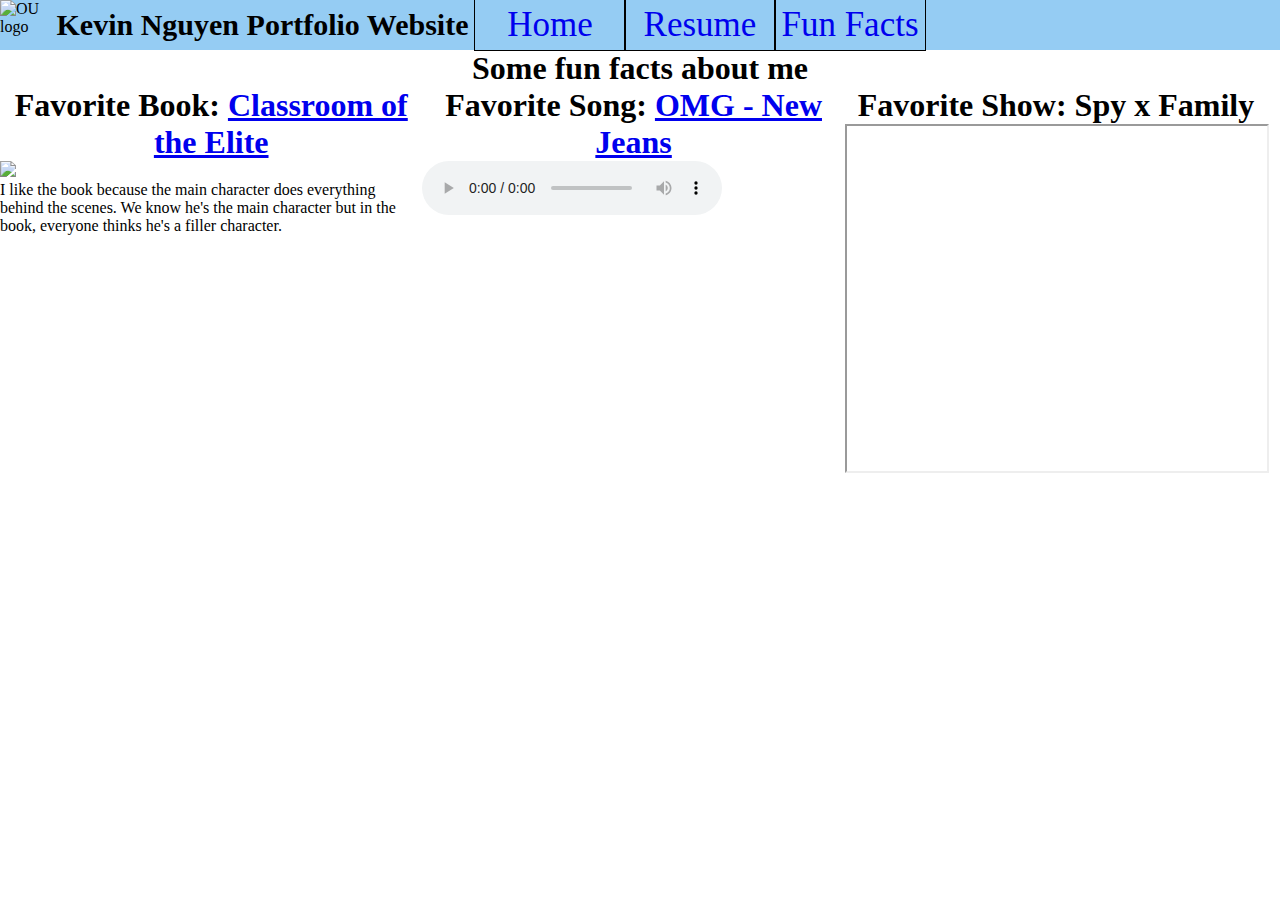
==== frontend/html/my_fun_facts.html @ 4d43c294 "Added parent div for the fun facts" ====
<!DOCTYPE html>
<html lang="en">
    <head>
        <meta charset="UTF-8">
        <title>Portfolio</title>
        <link rel="icon" type="image/x-icon" href="../assets/img/OU.png">
        <link rel="stylesheet" href="../assets/css/main.css">
    </head>

    <body>

        <nav class="navbar-container">
            <img src="../assets/img/OU.png" class="navbar-image" alt="OU logo">
            <h1>Kevin Nguyen Portfolio Website</h1>
            <a href="../index.html">Home</a>
            <a href="my_resume.html">Resume</a>
            <a href="my_fun_facts.html">Fun Facts</a>
        </nav>

        <div>
            <h1>Some fun facts about me</h1>

            <div class="fun-facts">
                <section>
                    <h1>Favorite Book: <a href="https://www.amazon.com/Classroom-Elite-Light-Novel-Vol/dp/1642751375">Classroom of the Elite</a></h1>
                    <img src="../assets/img/cote.jpg"></img>
                    <p>I like the book because the main character does everything behind the scenes. We know he's the main character but in the book, everyone thinks he's a filler character.</p>
                </section>

                <section>
                    <h1>Favorite Song: <a href="https://www.youtube.com/watch?v=jT0Lh-N3TSg">OMG - New Jeans</a></h1>
                    <audio controls>
                        <source src="../assets/audio/OMG - New Jeans.mp3" /></audio>
                </section>

                <section>
                    <h1>Favorite Show: Spy x Family</a></h1>
                    <iframe width="420" height="345" src="https://www.youtube.com/embed/G2hMxiHai1Q"></iframe>
                </section>
            </div>
        </div>
    </body>
</html>
---- frontend/assets/css/main.css ----
@import "navbar.css";
@import "index.css";
@import "fun_facts.css";

*
{
    margin: 0;
    padding: 0;
}

h1, h2
{
    text-align: center;
}

.footer
{
    display: grid;
    background-color: rgb(149, 204, 243);
    grid-template-columns: repeat(2, 300px);
    grid-template-rows: 50px;
}
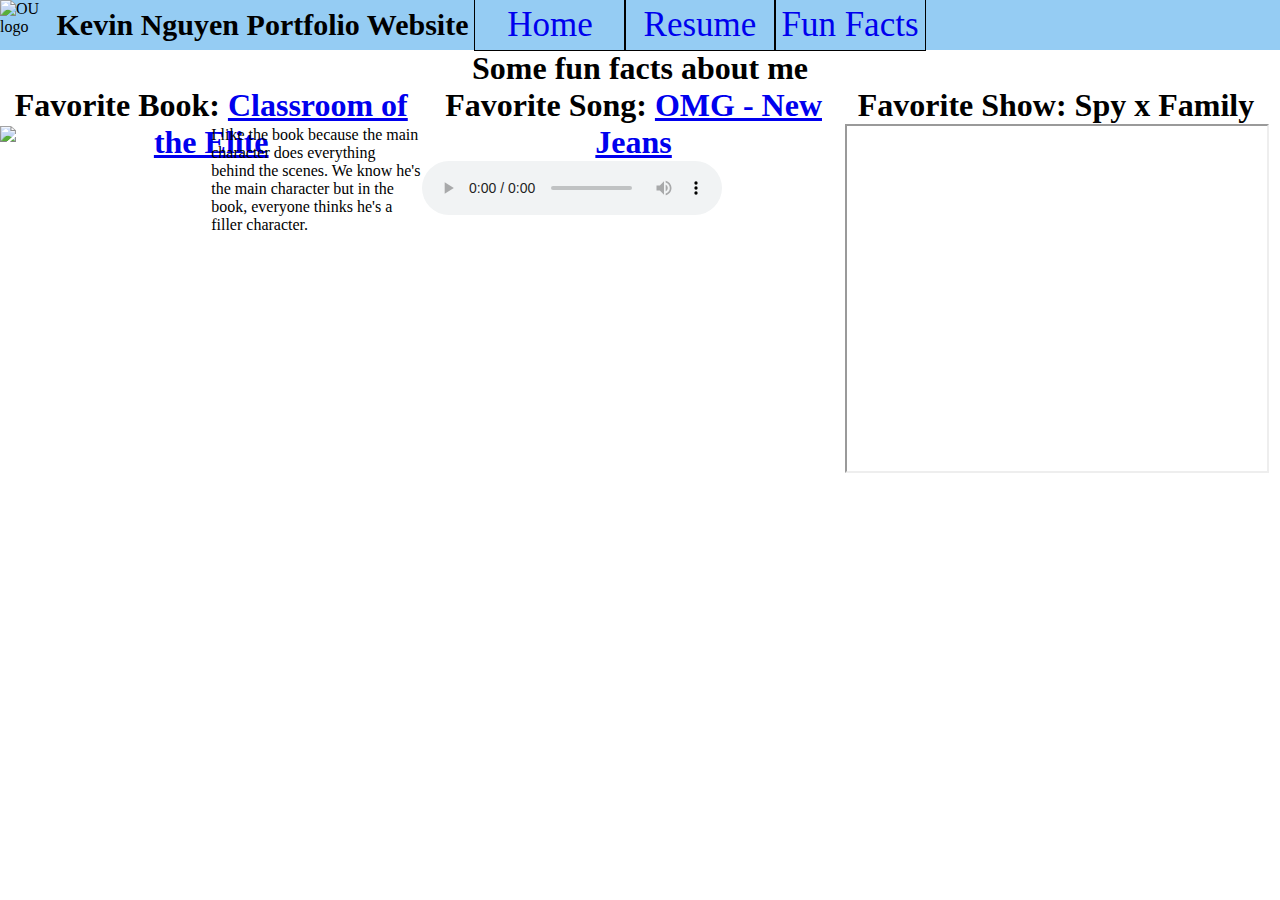
==== commit 29cdfeff: "Segmenting the book info" ====
--- a/frontend/html/my_fun_facts.html
+++ b/frontend/html/my_fun_facts.html
@@ -21,10 +21,12 @@
             <h1>Some fun facts about me</h1>
 
             <div class="fun-facts">
-                <section>
+                <section class="book-section">
                     <h1>Favorite Book: <a href="https://www.amazon.com/Classroom-Elite-Light-Novel-Vol/dp/1642751375">Classroom of the Elite</a></h1>
-                    <img src="../assets/img/cote.jpg"></img>
-                    <p>I like the book because the main character does everything behind the scenes. We know he's the main character but in the book, everyone thinks he's a filler character.</p>
+                    <div class="book-info">
+                        <img src="../assets/img/cote.jpg"></img>
+                        <p>I like the book because the main character does everything behind the scenes. We know he's the main character but in the book, everyone thinks he's a filler character.</p>
+                    </div>
                 </section>
 
                 <section>
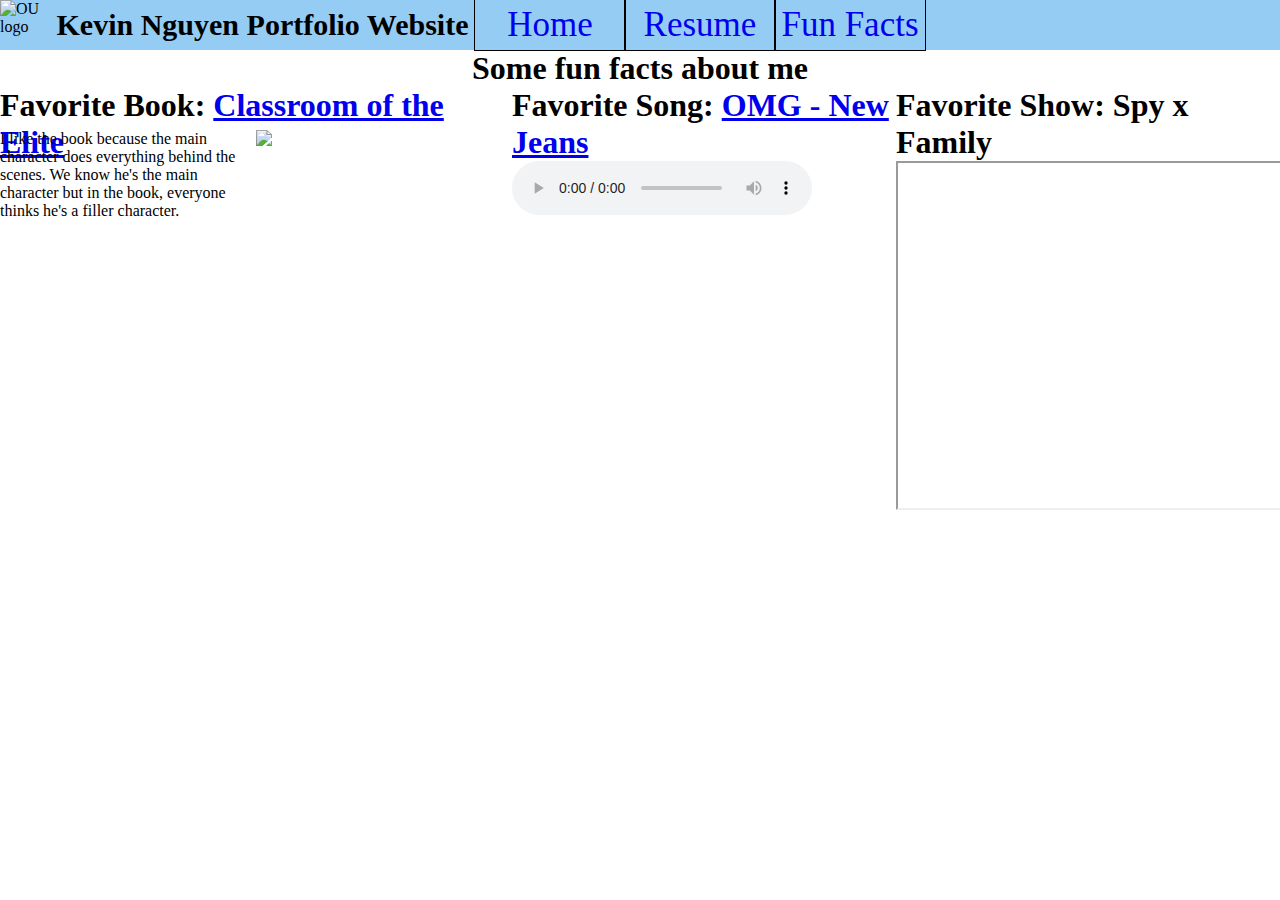
==== commit 77c7f33a: "Putting description before image" ====
--- a/frontend/html/my_fun_facts.html
+++ b/frontend/html/my_fun_facts.html
@@ -24,8 +24,8 @@
                 <section class="book-section">
                     <h1>Favorite Book: <a href="https://www.amazon.com/Classroom-Elite-Light-Novel-Vol/dp/1642751375">Classroom of the Elite</a></h1>
                     <div class="book-info">
+                        <p>I like the book because the main character does everything behind the scenes. We know he's the main character but in the book, everyone thinks he's a filler character.</p>
                         <img src="../assets/img/cote.jpg"></img>
-                        <p>I like the book because the main character does everything behind the scenes. We know he's the main character but in the book, everyone thinks he's a filler character.</p>
                     </div>
                 </section>
 
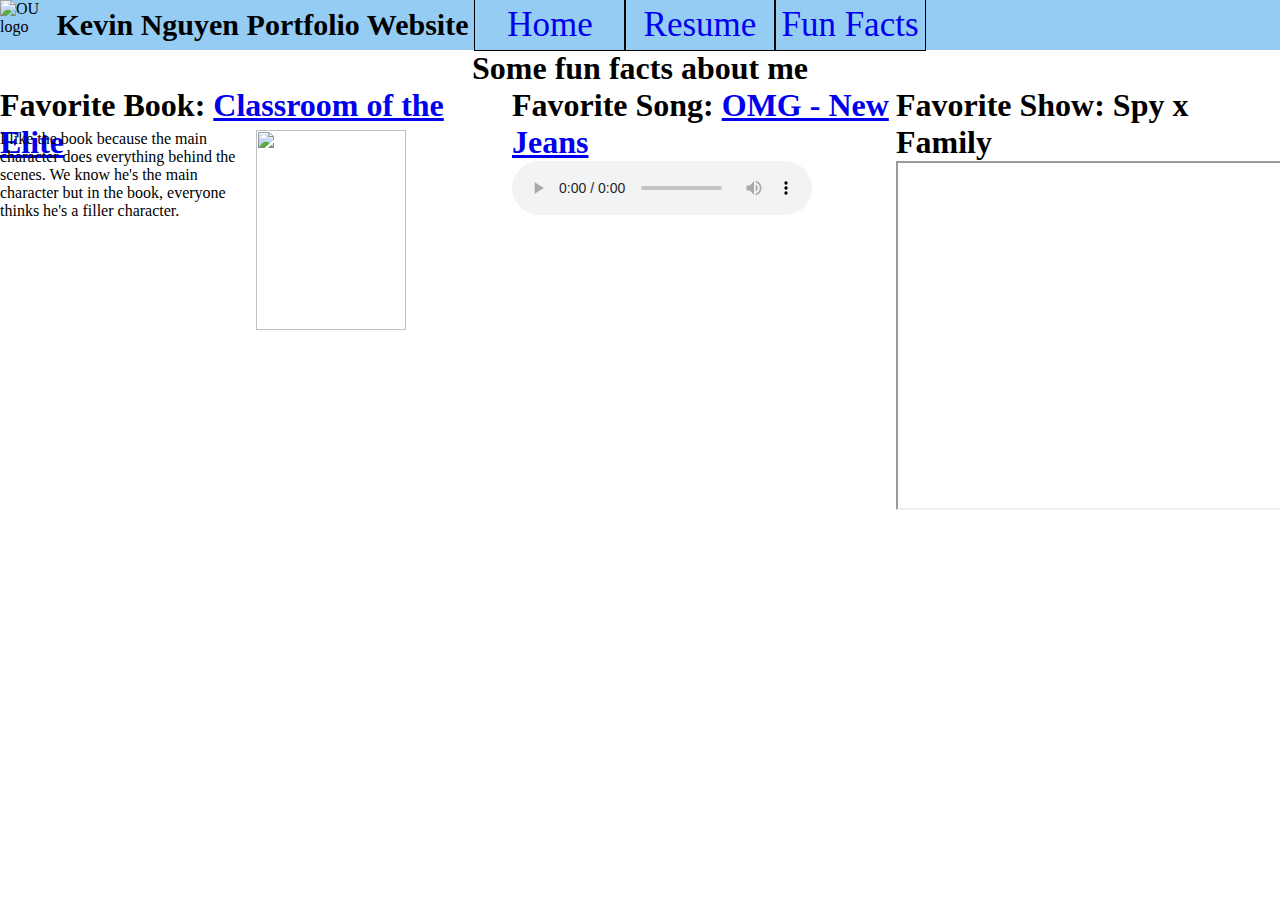
==== commit 98ee9428: "Hard code image size" ====
--- a/frontend/html/my_fun_facts.html
+++ b/frontend/html/my_fun_facts.html
@@ -25,7 +25,7 @@
                     <h1>Favorite Book: <a href="https://www.amazon.com/Classroom-Elite-Light-Novel-Vol/dp/1642751375">Classroom of the Elite</a></h1>
                     <div class="book-info">
                         <p>I like the book because the main character does everything behind the scenes. We know he's the main character but in the book, everyone thinks he's a filler character.</p>
-                        <img src="../assets/img/cote.jpg"></img>
+                        <img src="../assets/img/cote.jpg" style="height: 200px; width: 150px;"></img>
                     </div>
                 </section>
 
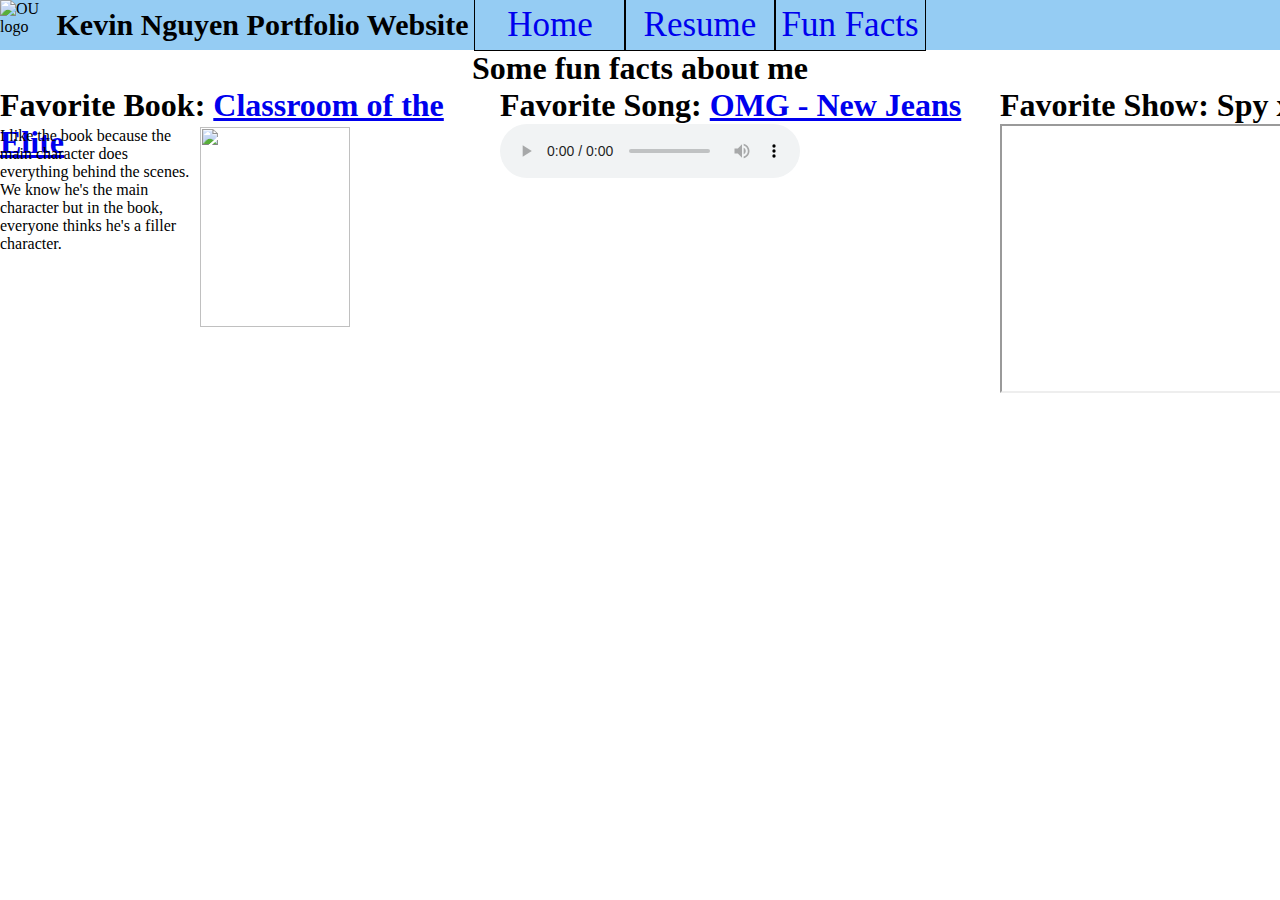
==== commit 80bad065: "Changed iframe height" ====
--- a/frontend/html/my_fun_facts.html
+++ b/frontend/html/my_fun_facts.html
@@ -37,7 +37,7 @@
 
                 <section>
                     <h1>Favorite Show: Spy x Family</a></h1>
-                    <iframe width="420" height="345" src="https://www.youtube.com/embed/G2hMxiHai1Q"></iframe>
+                    <iframe width="420" height="265" src="https://www.youtube.com/embed/G2hMxiHai1Q"></iframe>
                 </section>
             </div>
         </div>
--- a/frontend/assets/css/main.css
+++ b/frontend/assets/css/main.css
@@ -8,7 +8,7 @@
     padding: 0;
 }
 
-h1, h2
+h1
 {
     text-align: center;
 }
@@ -20,3 +20,4 @@
     grid-template-columns: repeat(2, 300px);
     grid-template-rows: 50px;
 }
+
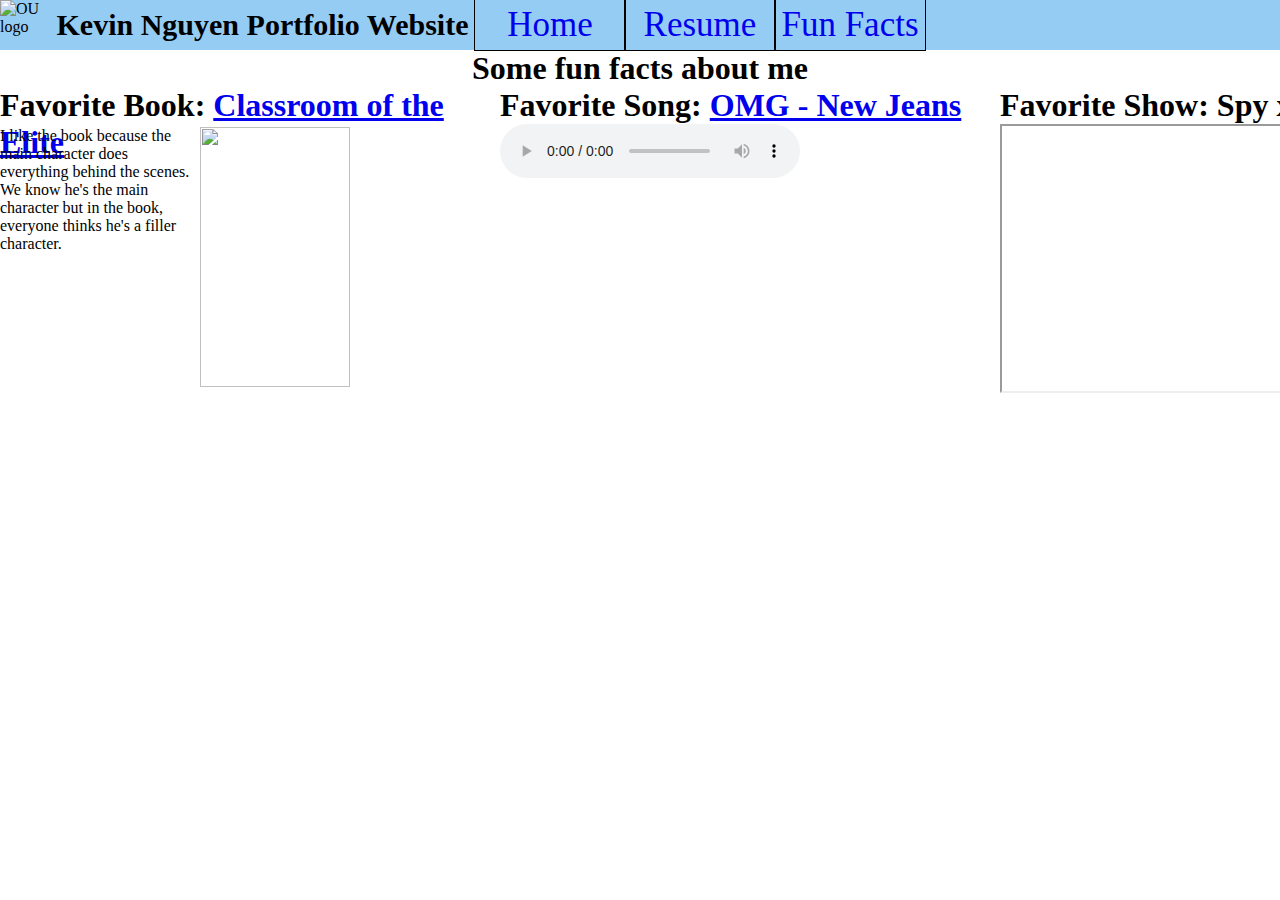
==== commit a0602a3c: "Changed height of img of book" ====
--- a/frontend/html/my_fun_facts.html
+++ b/frontend/html/my_fun_facts.html
@@ -25,7 +25,7 @@
                     <h1>Favorite Book: <a href="https://www.amazon.com/Classroom-Elite-Light-Novel-Vol/dp/1642751375">Classroom of the Elite</a></h1>
                     <div class="book-info">
                         <p>I like the book because the main character does everything behind the scenes. We know he's the main character but in the book, everyone thinks he's a filler character.</p>
-                        <img src="../assets/img/cote.jpg" style="height: 200px; width: 150px;"></img>
+                        <img src="../assets/img/cote.jpg" style="height: 260px; width: 150px;"></img>
                     </div>
                 </section>
 
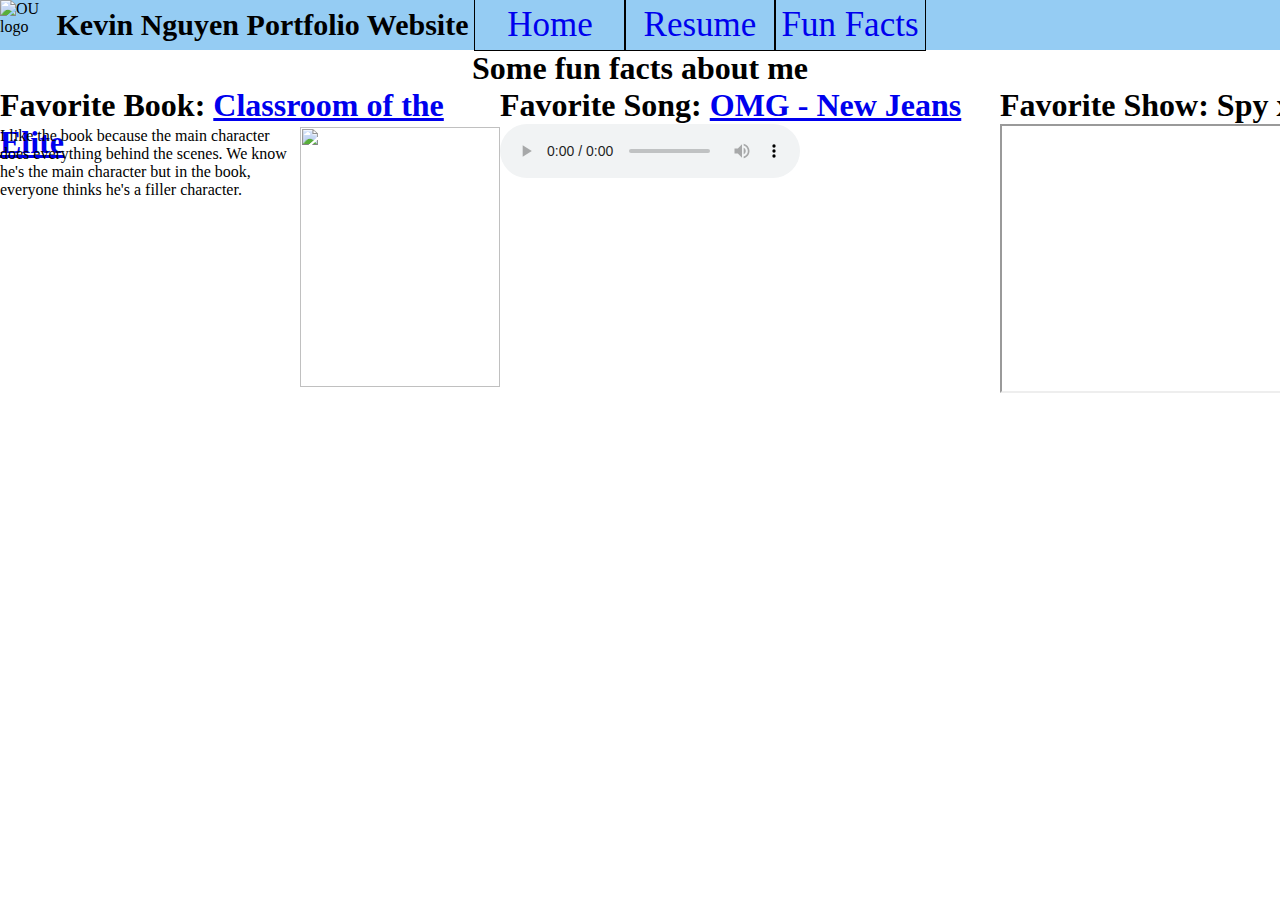
==== commit 7abf0d3d: "Changed width of book image" ====
--- a/frontend/html/my_fun_facts.html
+++ b/frontend/html/my_fun_facts.html
@@ -25,7 +25,7 @@
                     <h1>Favorite Book: <a href="https://www.amazon.com/Classroom-Elite-Light-Novel-Vol/dp/1642751375">Classroom of the Elite</a></h1>
                     <div class="book-info">
                         <p>I like the book because the main character does everything behind the scenes. We know he's the main character but in the book, everyone thinks he's a filler character.</p>
-                        <img src="../assets/img/cote.jpg" style="height: 260px; width: 150px;"></img>
+                        <img src="../assets/img/cote.jpg" style="height: 260px; width: 200px;"></img>
                     </div>
                 </section>
 
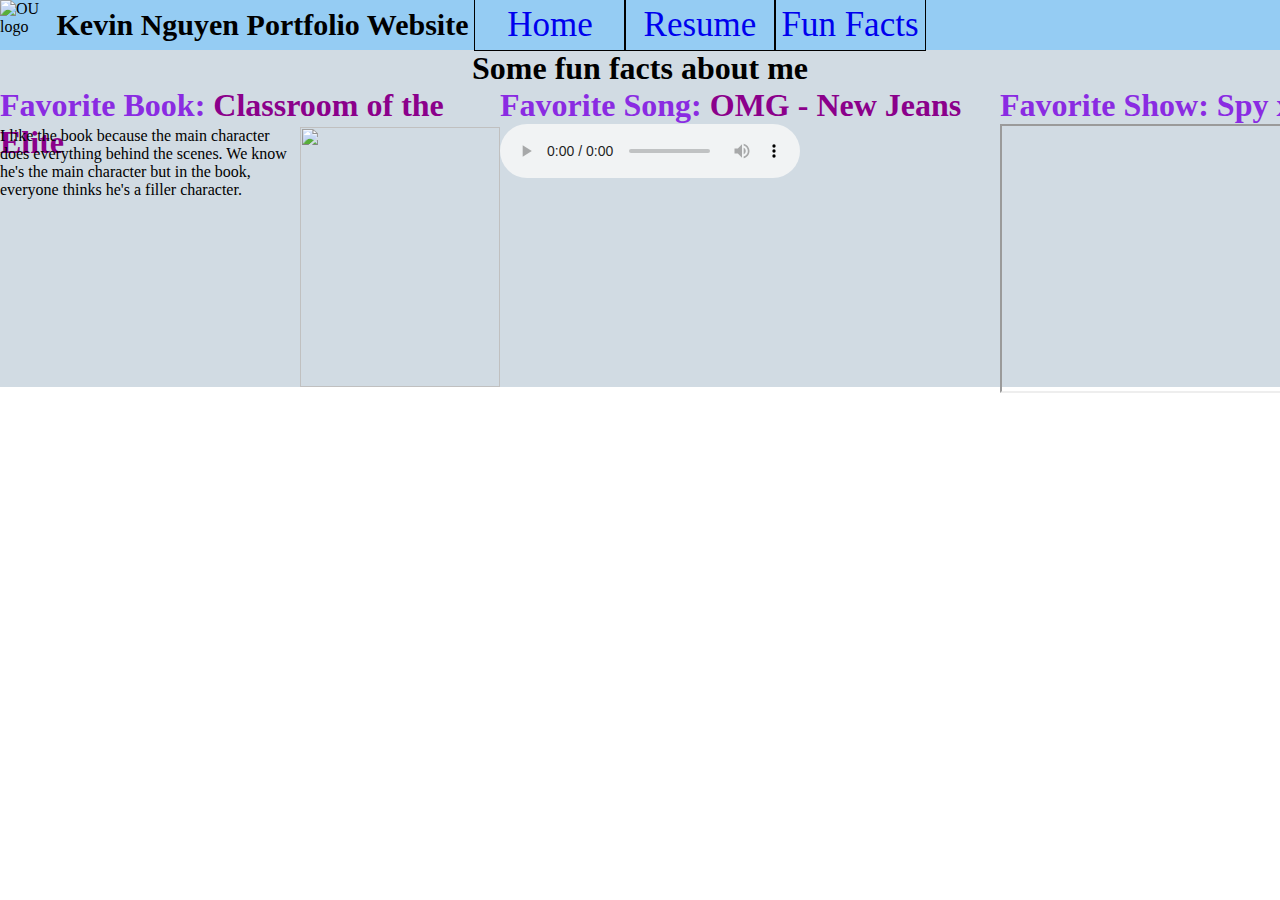
==== commit f529f626: "Add background color to html" ====
--- a/frontend/html/my_fun_facts.html
+++ b/frontend/html/my_fun_facts.html
@@ -17,7 +17,7 @@
             <a href="my_fun_facts.html">Fun Facts</a>
         </nav>
 
-        <div>
+        <div class="background-color">
             <h1>Some fun facts about me</h1>
 
             <div class="fun-facts">
--- a/frontend/assets/css/main.css
+++ b/frontend/assets/css/main.css
@@ -21,3 +21,7 @@
     grid-template-rows: 50px;
 }
 
+.background-color
+{
+    background-color: rgb(209, 219, 227);
+}
